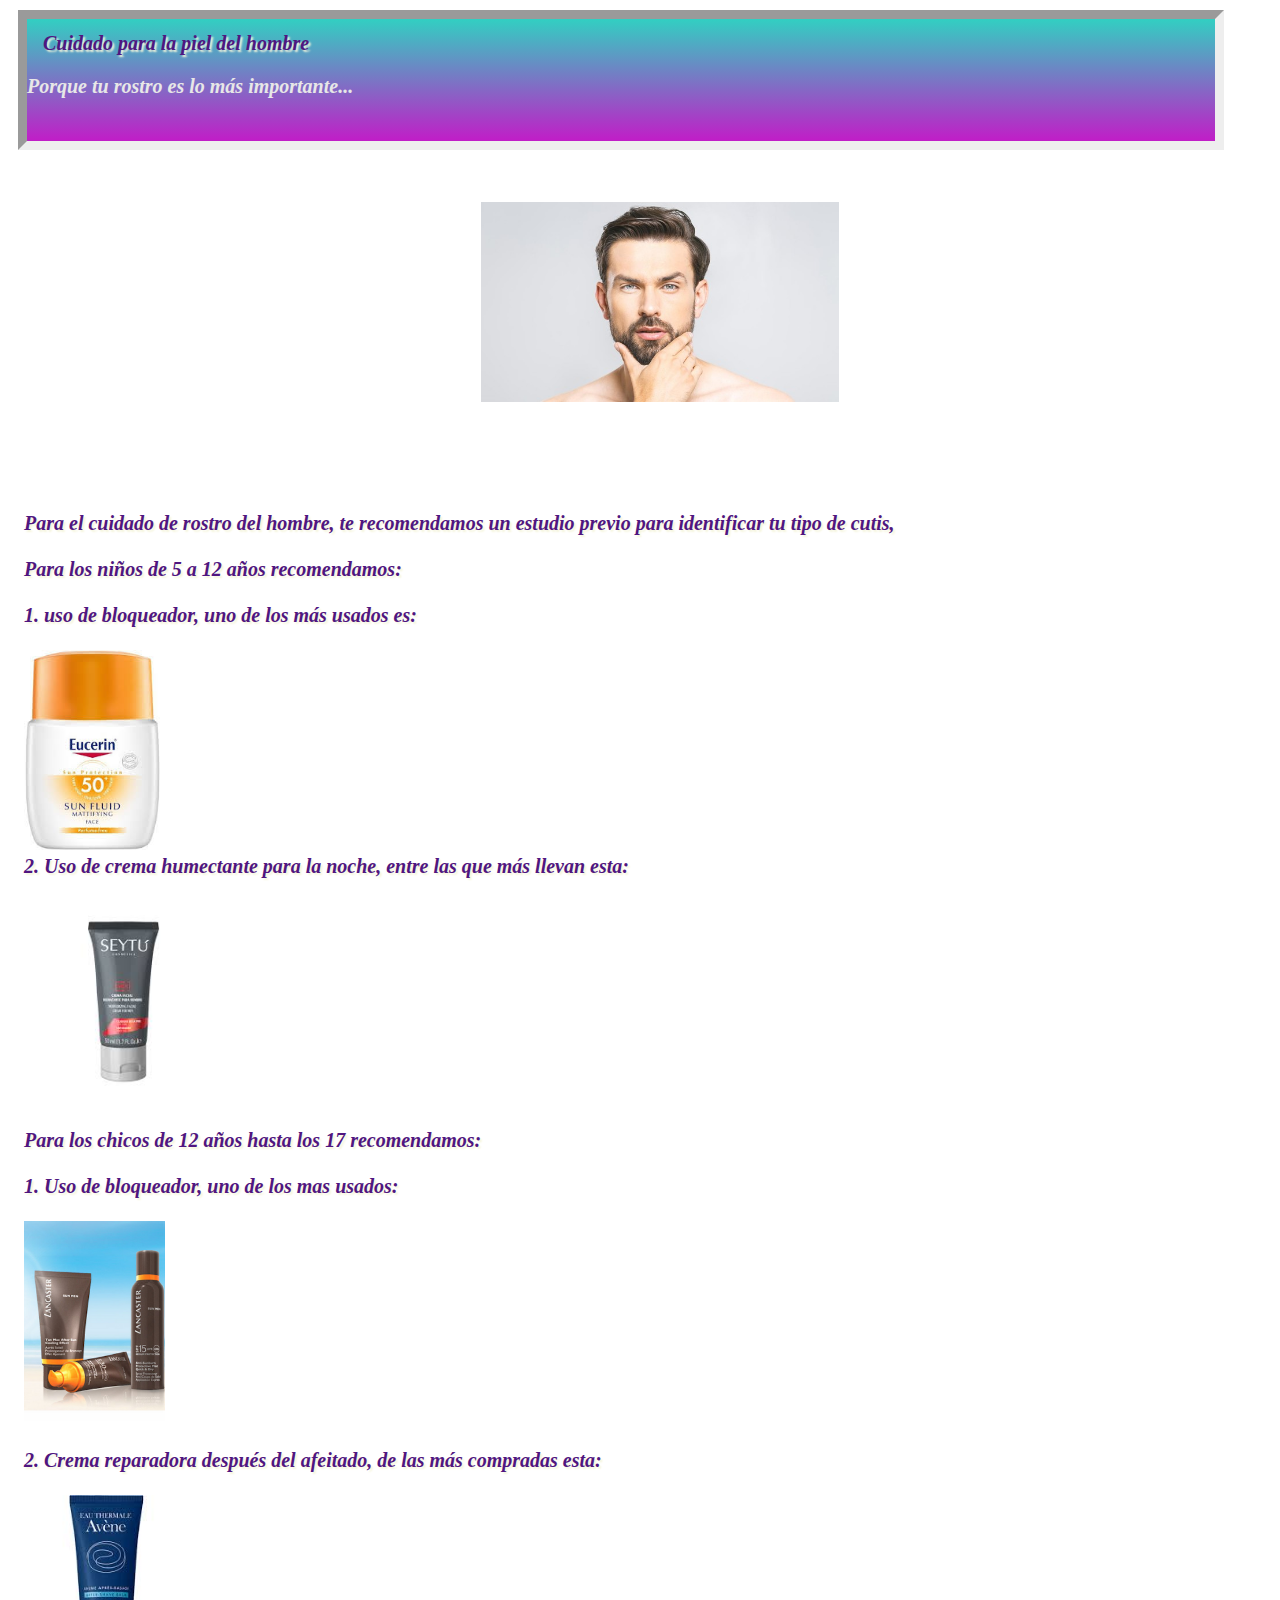
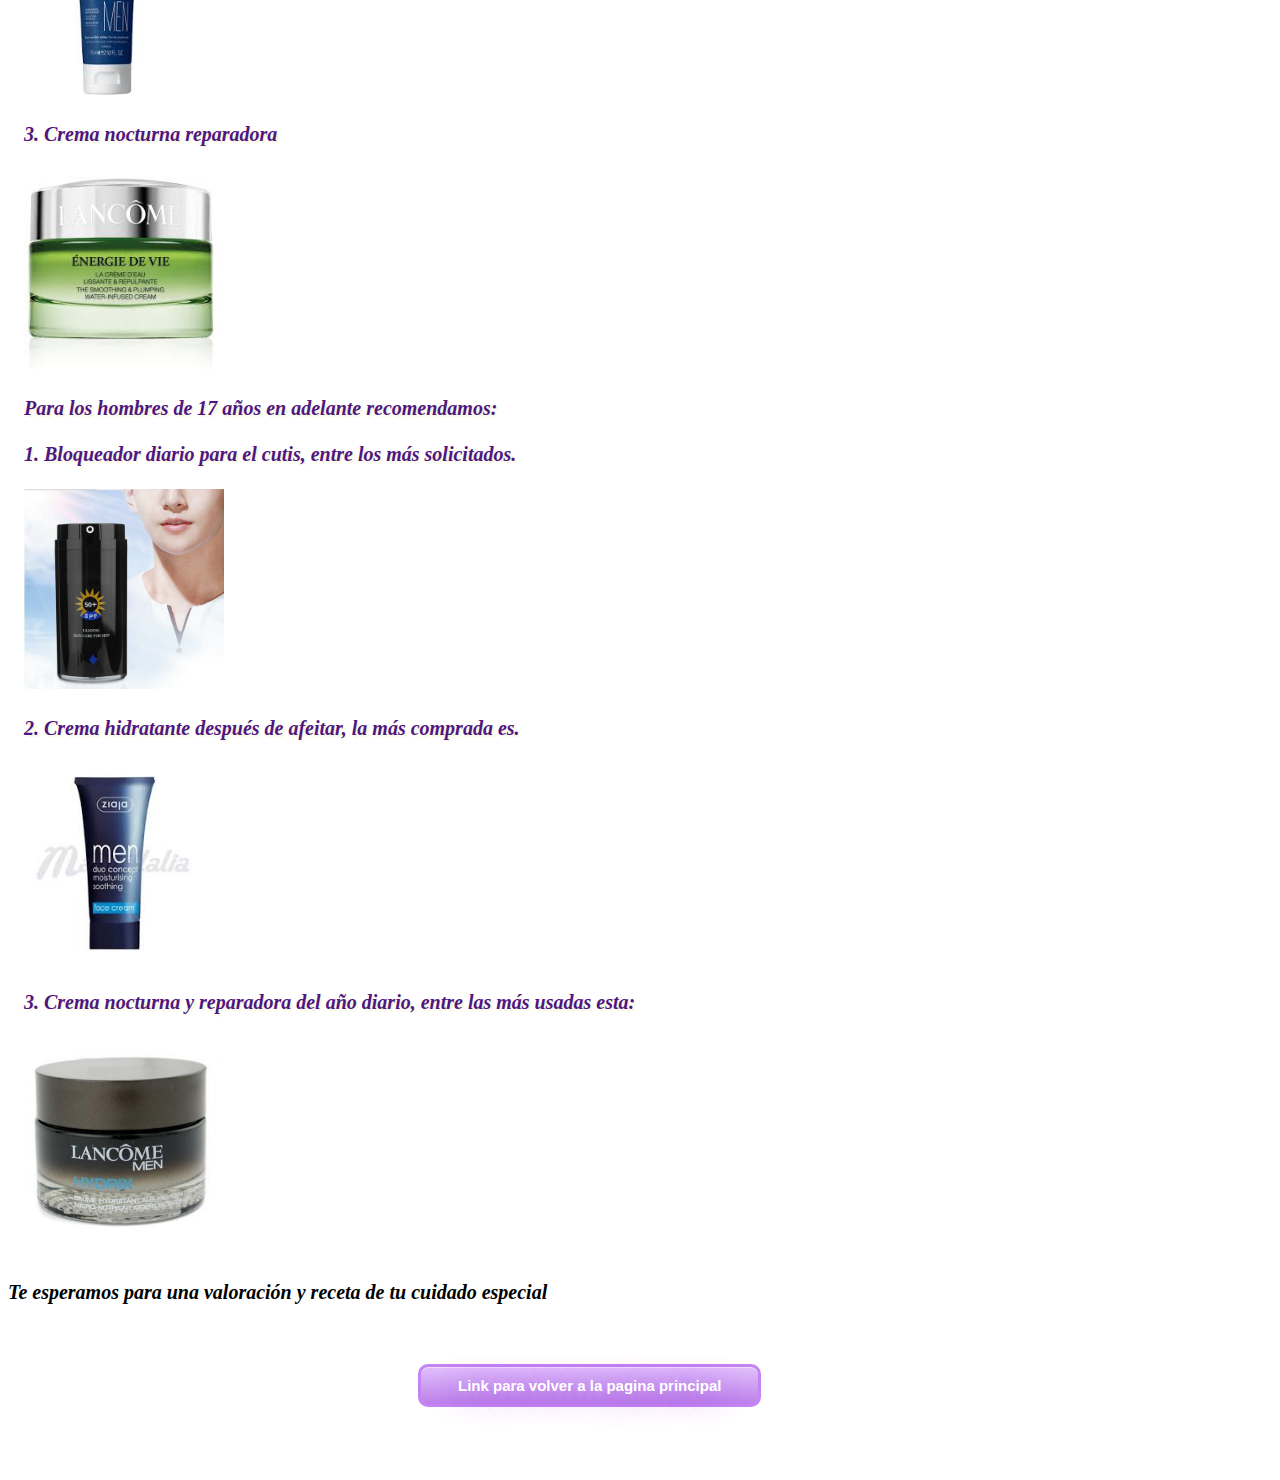
==== segundonivel/index.html @ 2c3b797b "09072020" ====
<!DOCTYPE html>
<!-- ultima actualizacion 28/06/20 20:52h -->
<html>

<head>
 <title>cuidados para la piel</title>
 <link rel="stylesheet" type="text/css" href="segundonivel.css">
 <link rel="shortcut icon" href="..\.\Imagenes\seo-y-web.png" type=image/x-icon>
 </head>

 <body>
    <section id="cabecera">
     <h1>Cuidado para la piel del hombre</h1>
     <!-- Esta Esta es la imagen de segundo nivel -->
     <p>Porque tu rostro es lo más importante...</p>
     <br>
    </section>
    <section id="contenido">  
    <br>
    <img src="..\.\Imagenes\rostrohombre.jpg" style="with:200px;height:200px;">  
    <br>
    </section>
    <br>
    <h1> 
    Para el cuidado de rostro del hombre, te recomendamos un estudio previo para identificar tu tipo de cutis, 
    <br>
    <br>
    Para los niños de 5 a 12 años recomendamos:
    <br>
    <br>
    1. uso de bloqueador, uno de los más usados es:
    <br>
    <br>
    <img src="..\.\Imagenes\eucerin.jfif" style="with:200px;height:200px;"> 
    <br>
    2. Uso de crema humectante para la noche, entre las que más llevan esta:
    <br>
    <br>
    <img src="..\.\Imagenes\seytu.jfif" style="with:200px;height:200px;"> 
    <br>
    <br>
    Para los chicos de 12 años hasta los 17 recomendamos:
    <br>
    <br>
    1. Uso de bloqueador, uno de los mas usados:
    <br>
    <br>
    <img src="..\.\Imagenes\lancaster.png" style="with:200px;height:200px;"> 
    <br>
    <br>
    2. Crema reparadora después del afeitado, de las más compradas esta:
    <br>
    <br>
    <img src="..\.\Imagenes\avene.jfif" style="with:200px;height:200px;">
    <br>
    <br>
    3. Crema nocturna reparadora
    <br>
    <br>
    <img src="..\.\Imagenes\energie.jfif" style="with:200px;height:200px;"> 
    <br>
    <br>
    Para los hombres de 17 años en adelante recomendamos:
    <br>
    <br>
    1. Bloqueador diario para el cutis, entre los más solicitados. 
    <br>
    <br>
    <img src="..\.\Imagenes\leading.jpg" style="with:200px;height:200px;"> 
    <br>
    <br>
    2. Crema hidratante después de afeitar, la más comprada es.
    <br>
    <br>
    <img src="..\.\Imagenes\ziaja.jfif" style="with:200px;height:200px;"> 
    <br>
    <br>
    3. Crema nocturna y reparadora del año diario, entre las más usadas esta:
    <br>
    <br>
    <img src="..\.\Imagenes\lacome.jpg" style="with:200px;height:200px;"> 
    <br>
    <br>
    </h1>
    <h2>Te esperamos para una valoración y receta de tu cuidado especial</h2>
    <br>
    <a href="..\index.html"class="myButton">Link para volver a la pagina principal</a>
    <br>
   </body>
   </html>
---- segundonivel/segundonivel.css ----
#cabecera      
{
font: oblique bold 120% cursive;
color: rgb(231, 231, 231);
background-image: linear-gradient(rgb(50, 207, 194),rgb(193, 29, 199));
font-size: 20px;
text-align: start;
padding: 0px;
width: 94%;
margin:10px;
box-sizing: content-box;
border-style: inset;
border-width: 2.5mm;
}
h1
{
margin-left: 16px;
font-size: 30px;
color: #501680;
text-shadow: 2px 2px 2px beige;
}
.myButton
{
   box-shadow:inset 0px 1px 0px 0px #efdcfb;
   background:linear-gradient(to bottom, #dfbdfa 5%, #bc80ea 100%);
   background-color:#dfbdfa;
   border-radius:10px;
   border:3px solid #c584f3;
   display:inline-block;
   cursor:pointer;
   color:#ffffff;
   font-family:Arial;
   font-size:15px;
   font-weight:bold;
   padding:10px 37px;
   text-decoration:none;
   text-shadow:-1px 3px 32px #9752cc;
   margin: 25px 50px 65px 410px;
}
#contenido
 {
  color: #94848f;
  padding: 10px;
  text-align: center;
  font-family: Arial, Helvetica, sans-serif;
  width: 100%;
  font-size: 15px;
  margin: 25px 50px 65px 10px;
}
h1, h2
{
font: oblique bold 120% cursive;
font-size: 20px;
}
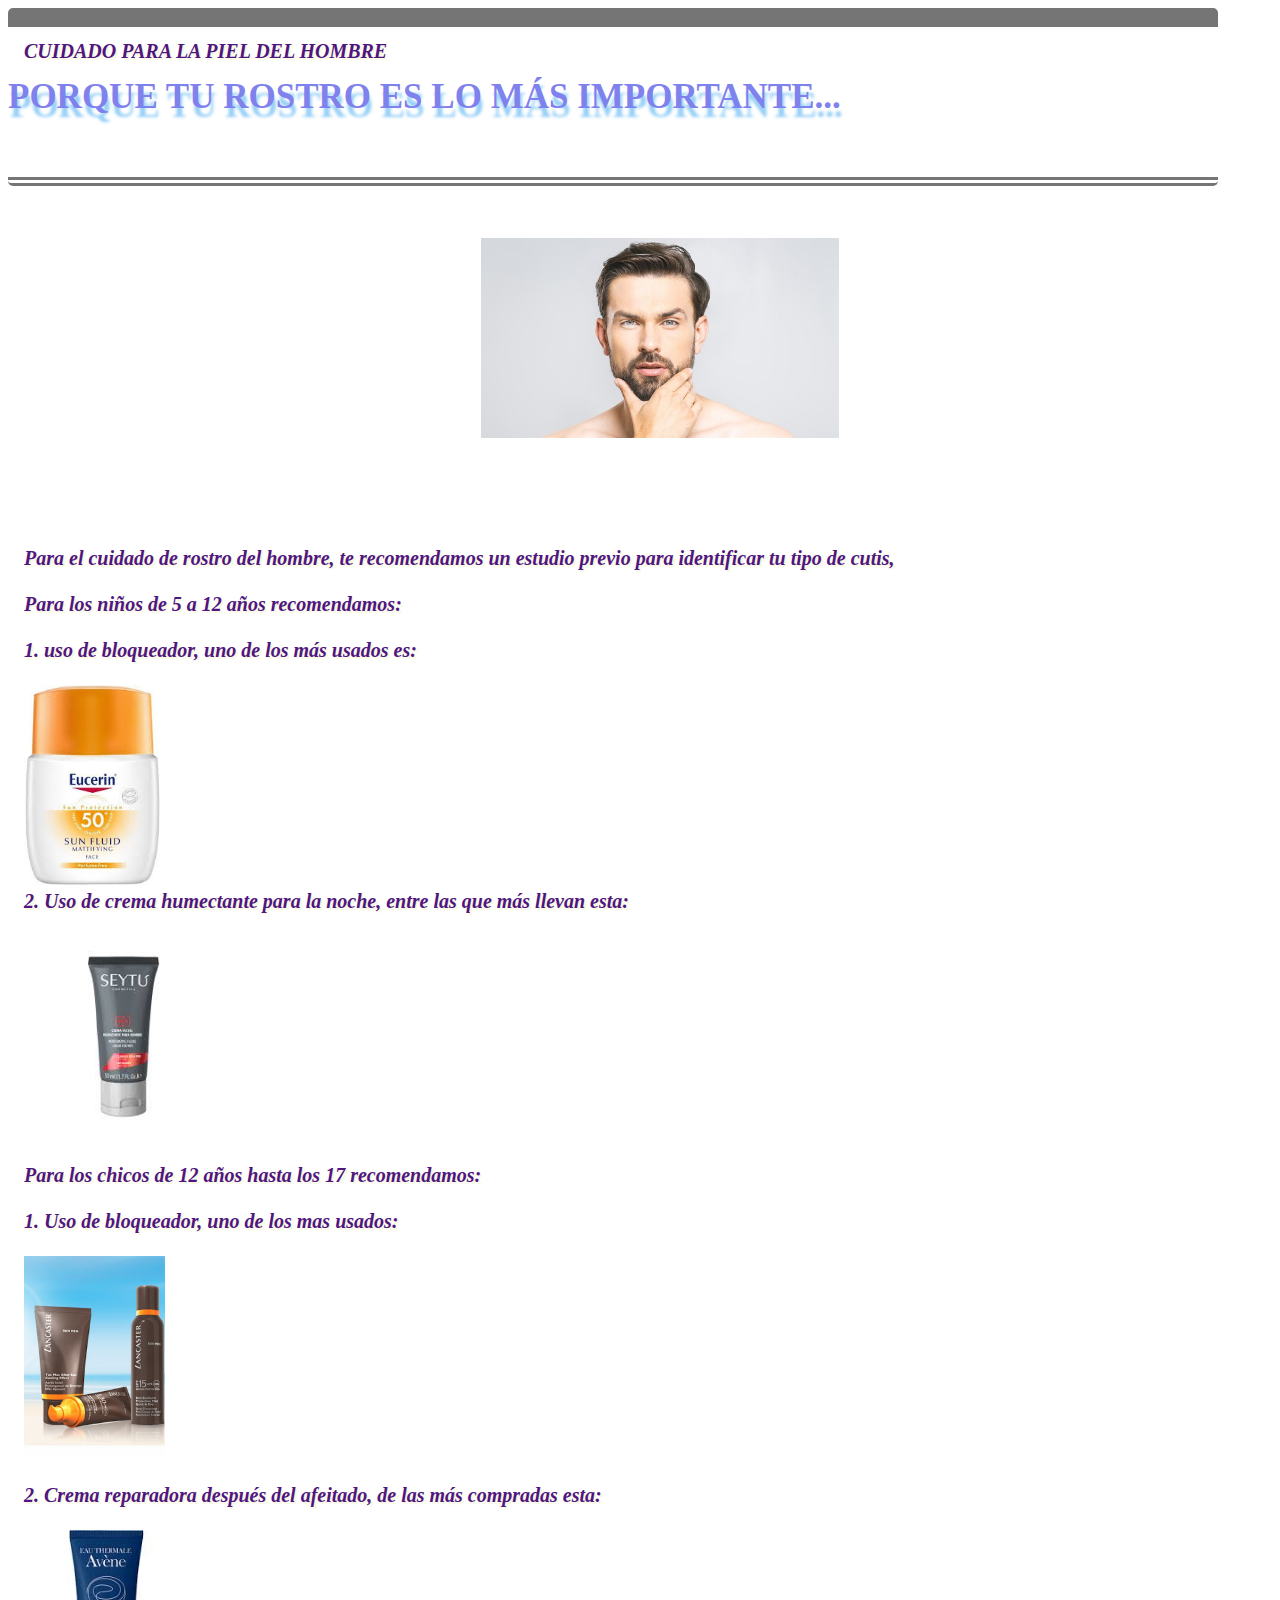
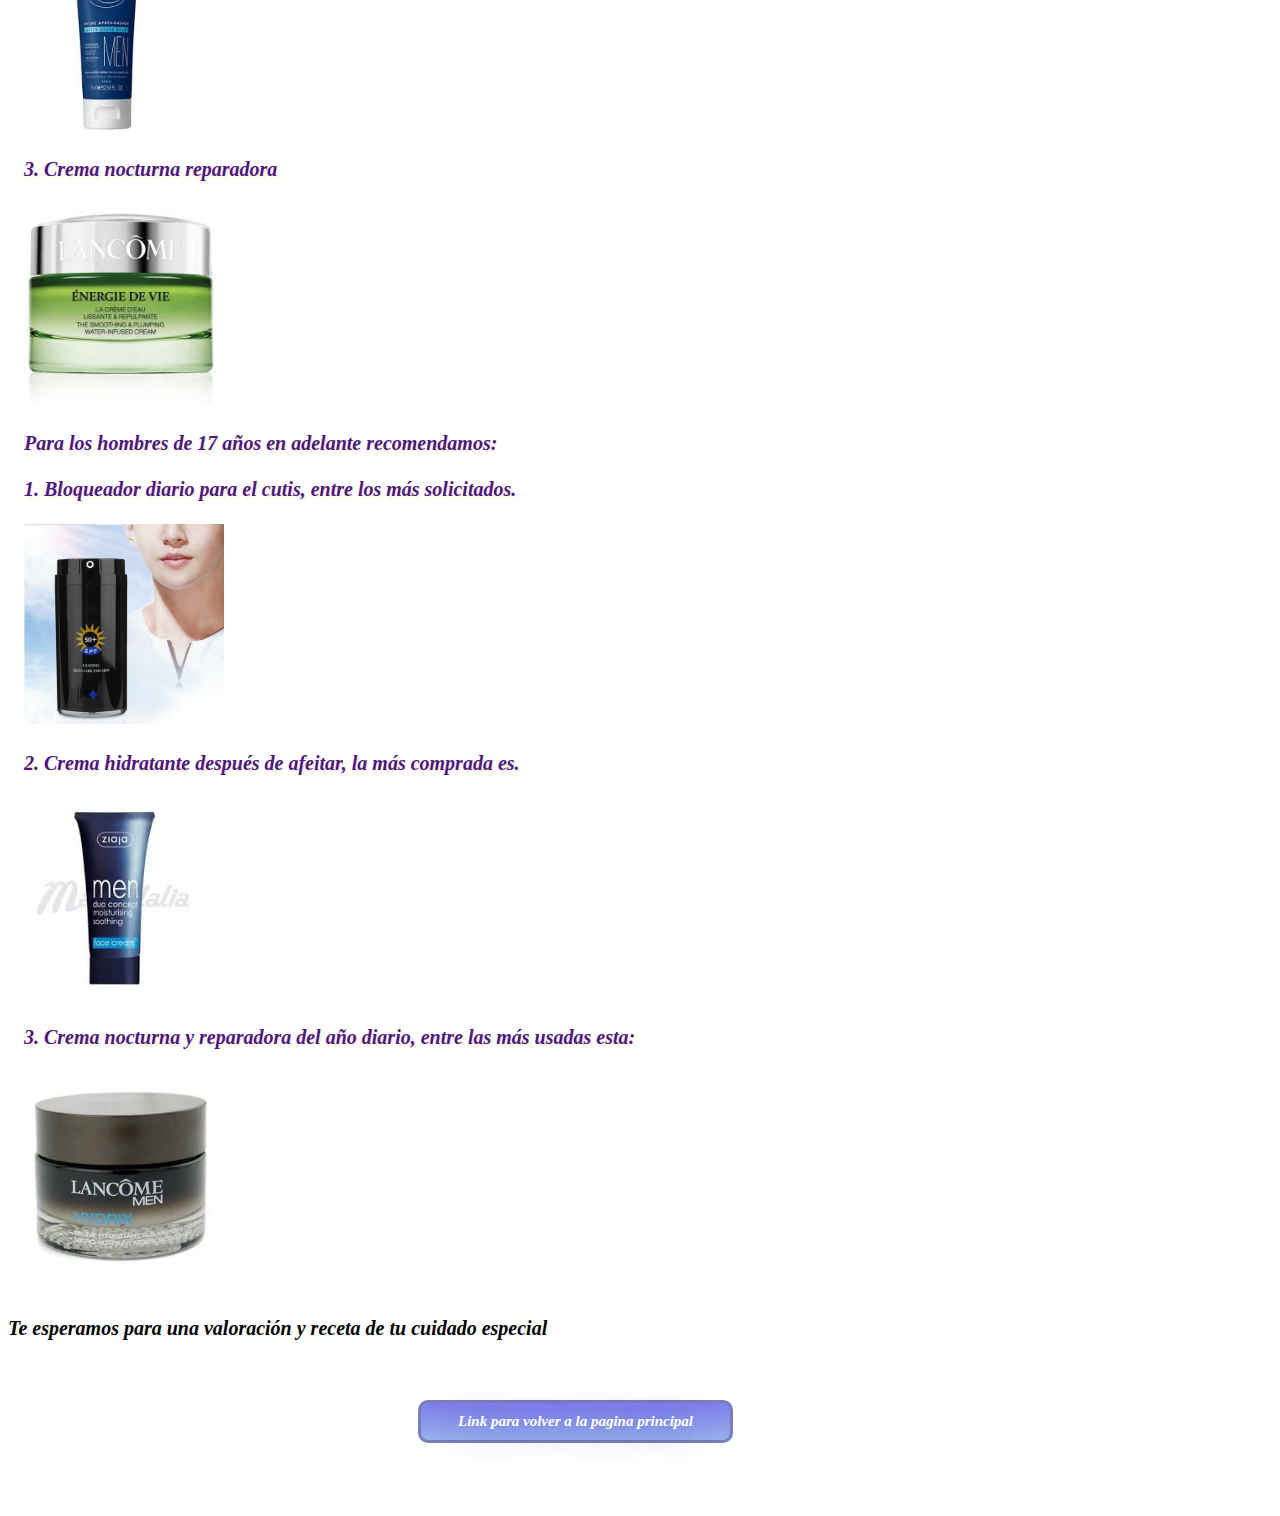
==== commit a9607526: "12072020" ====
--- a/segundonivel/index.html
+++ b/segundonivel/index.html
@@ -12,7 +12,7 @@
     <section id="cabecera">
      <h1>Cuidado para la piel del hombre</h1>
      <!-- Esta Esta es la imagen de segundo nivel -->
-     <p>Porque tu rostro es lo más importante...</p>
+     Porque tu rostro es lo más importante...
      <br>
     </section>
     <section id="contenido">  
--- a/segundonivel/segundonivel.css
+++ b/segundonivel/segundonivel.css
@@ -1,18 +1,24 @@
 
 #cabecera      
 {
-font: oblique bold 120% cursive;
-color: rgb(231, 231, 231);
-background-image: linear-gradient(rgb(50, 207, 194),rgb(193, 29, 199));
-font-size: 20px;
-text-align: start;
-padding: 0px;
-width: 94%;
-margin:10px;
-box-sizing: content-box;
-border-style: inset;
-border-width: 2.5mm;
-}
+   grid-area: header;
+   font-family: "Satisfy", cursive;
+     font-weight: bold;
+     text-transform: uppercase;
+     text-align: start;
+     font-size: 35px;
+     color: #7f81ec;
+     background-color: rgba(255, 255, 255, 0.97);
+     text-shadow: rgba(46, 159, 239, 0.5) 2px 9px 3px;
+   
+   padding: 0px;
+   box-sizing: content-box;
+   border-bottom: 9px double rgb(117, 117, 117);
+   border-radius: 5px;
+   border-top: 19px solid rgb(117, 117, 117);
+   height: 150px;
+   width: 1210px;
+ }
 h1
 {
 margin-left: 16px;
@@ -22,21 +28,22 @@
 }
 .myButton
 {
-   box-shadow:inset 0px 1px 0px 0px #efdcfb;
-   background:linear-gradient(to bottom, #dfbdfa 5%, #bc80ea 100%);
-   background-color:#dfbdfa;
-   border-radius:10px;
-   border:3px solid #c584f3;
-   display:inline-block;
-   cursor:pointer;
-   color:#ffffff;
-   font-family:Arial;
-   font-size:15px;
-   font-weight:bold;
-   padding:10px 37px;
-   text-decoration:none;
-   text-shadow:-1px 3px 32px #9752cc;
-   margin: 25px 50px 65px 410px;
+   grid-area: maincontenido;
+	box-shadow:inset 0px 1px 0px 0px #7f81ec;
+	background:linear-gradient(to bottom, #7f81e9 5%, #99afec 100%);
+	background-color:#474e6d;
+	border-radius:10px;
+	border:3px solid #797db9;
+	display:inline-block;
+	cursor:pointer;
+	color:#ffffff;
+	font: oblique bold 120% cursive;
+	font-size:15px;
+	font-weight:bold;
+	padding:10px 37px;
+	text-decoration:none;
+  text-shadow:-1px 3px 32px #5a75ad;
+  margin: 25px 50px 65px 410px;
 }
 #contenido
  {
